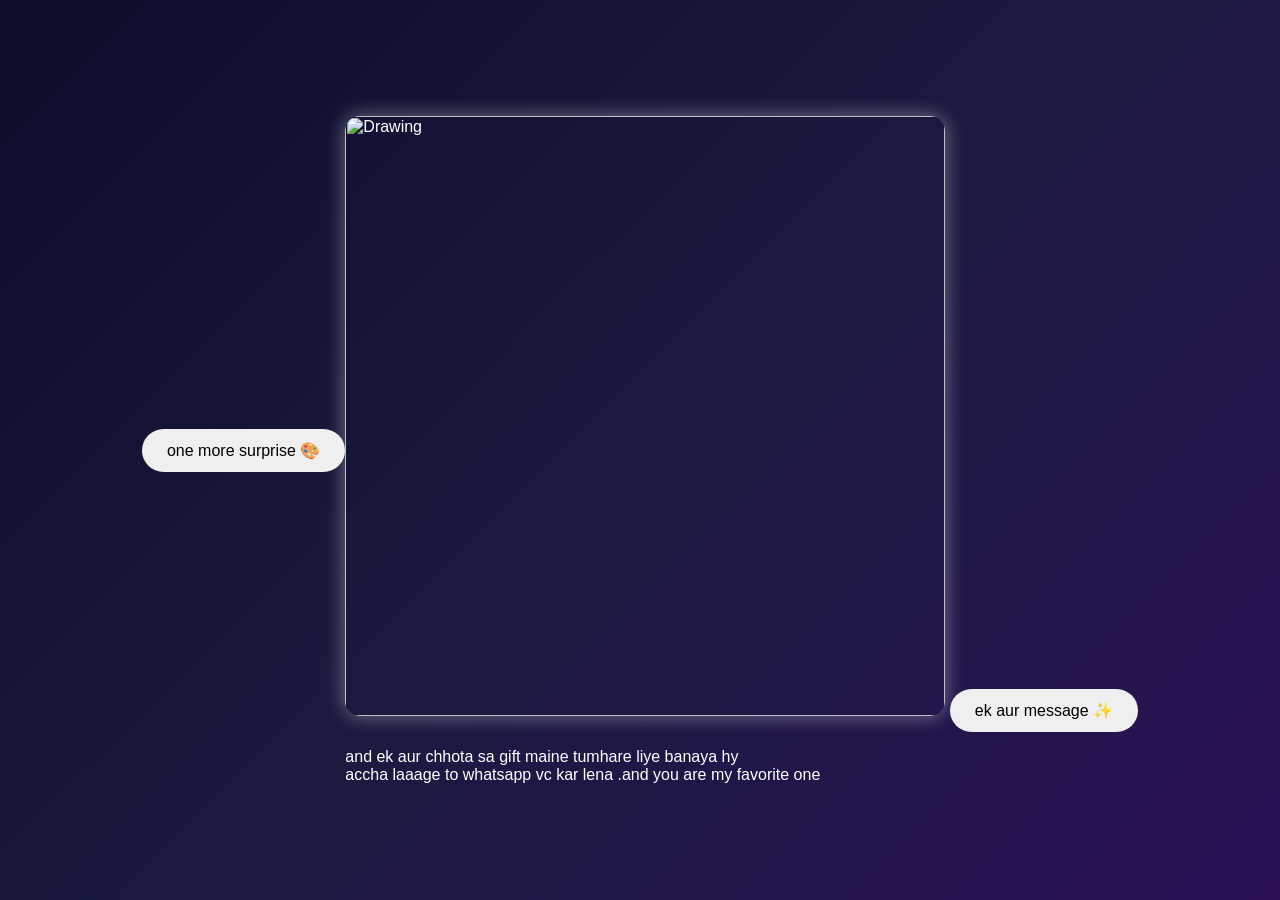
==== drawing.html @ 29c5b22b "add files" ====
<html>

<head>
    <link rel="stylesheet" href="style.css">
</head>

<body>
    <button onclick="onemoresurprise()">
        one more surprise 🎨
    </button>

    <div id="drawingSection">
        <img src="C:\Users\Lenovo\Downloads\drawing.jpeg" alt="Drawing">

        <button onclick="showFinalMessage()">
            ek aur message ✨
        </button>
        <p id="finalMsg">
            and ek aur chhota sa gift maine tumhare liye banaya hy <br>accha laaage to whatsapp vc kar lena .and you are
            my favorite one
        </p>
</body>
<script src="birthday button.js"></script>

</html>
---- style.css ----
body {
    display: flex;
    margin: 0;
    height: 100vh;
    justify-content: center;
    align-items: center;
    background: linear-gradient(135deg,
            #0b0c2a,
            #1a1a40,
            #2b1055);
    color: white;
    font-family: Arial, sans-serif;
}

.container {
    text-align: center;
    font-size: 18px;
    margin: 20px auto;

}

h1 {
    text-shadow: 0 0 15px white;
    text-align: center;
}

button {
    padding: 12px 25px;
    border: none;
    border-radius: 25px;
    cursor: pointer;
    font-size: 16px;
}

#msg {
    display: flex;
    margin-top: 20px;
}

#msg p {
    max-width: 600px;
    text-align: center;
    margin: auto;

}

img {
    width: 600px;
    margin-top: 15px;
    border-radius: 15px;
    box-shadow: 0 0 20px rgba(255, 255, 255, 0.4);
}
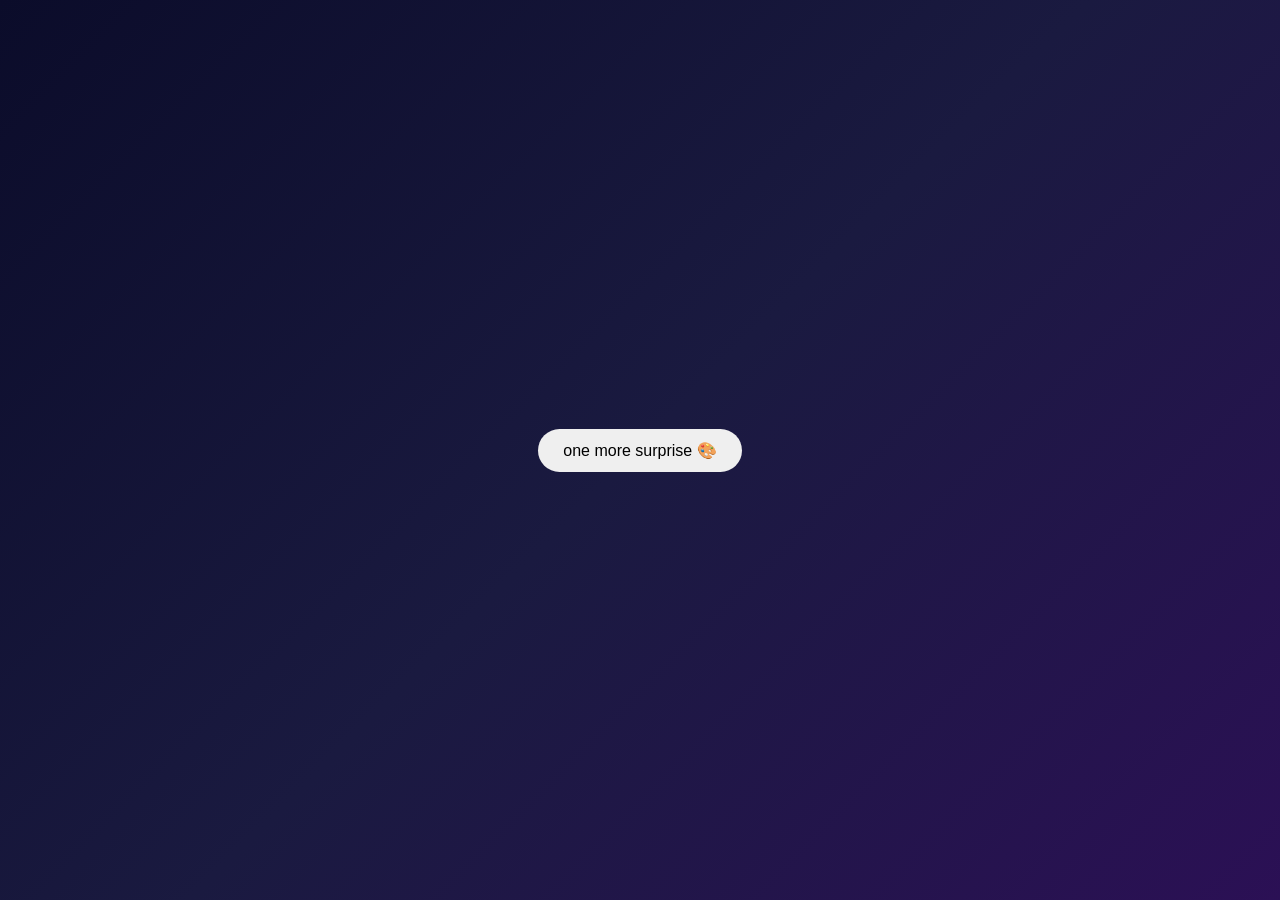
==== commit 9bb4755e: "Update drawing, style, and add image" ====
--- a/drawing.html
+++ b/drawing.html
@@ -1,6 +1,10 @@
-<html>
+<!DOCTYPE html>
+<html lang="en">
 
 <head>
+    <meta charset="UTF-8">
+    <meta name="viewport" content="width=device-width, initial-scale=1.0">
+    <title>Drawing Surprise</title>
     <link rel="stylesheet" href="style.css">
 </head>
 
@@ -10,7 +14,7 @@
     </button>
 
     <div id="drawingSection">
-        <img src="C:\Users\Lenovo\Downloads\drawing.jpeg" alt="Drawing">
+        <img src="gift.jpeg" alt="Drawing" width="600" onerror="this.onerror=null;this.src='data:image/svg+xml,%3Csvg xmlns=%22http://www.w3.org/2000/svg%22 width=%22600%22 height=%22400%22%3E%3Crect width=%22600%22 height=%22400%22 fill=%22%23355dff%22/%3E%3Ctext x=%22300%22 y=%22200%22 dominant-baseline=%22middle%22 text-anchor=%22middle%22 font-family=%22Arial%22 font-size=%2232%22 fill=%22white%22%3EDrawing+Missing%3C/text%3E%3C/svg%3E';" style="display:block;margin:0 auto;">
 
         <button onclick="showFinalMessage()">
             ek aur message ✨
@@ -19,7 +23,9 @@
             and ek aur chhota sa gift maine tumhare liye banaya hy <br>accha laaage to whatsapp vc kar lena .and you are
             my favorite one
         </p>
+    </div>
+
+    <script src="birthday button.js"></script>
 </body>
-<script src="birthday button.js"></script>
 
 </html>
--- a/style.css
+++ b/style.css
@@ -41,12 +41,28 @@
     max-width: 600px;
     text-align: center;
     margin: auto;
+}
 
+#drawingSection {
+    display: none;
+    text-align: center;
+    margin-top: 25px;
+}
+
+#finalMsg {
+    display: none;
+    margin-top: 15px;
+    line-height: 1.6;
+    max-width: 600px;
+    margin-left: auto;
+    margin-right: auto;
 }
 
 img {
-    width: 600px;
+    width: 90%;
+    max-width: 400px;
+    height: auto;
     margin-top: 15px;
     border-radius: 15px;
     box-shadow: 0 0 20px rgba(255, 255, 255, 0.4);
-}+}
